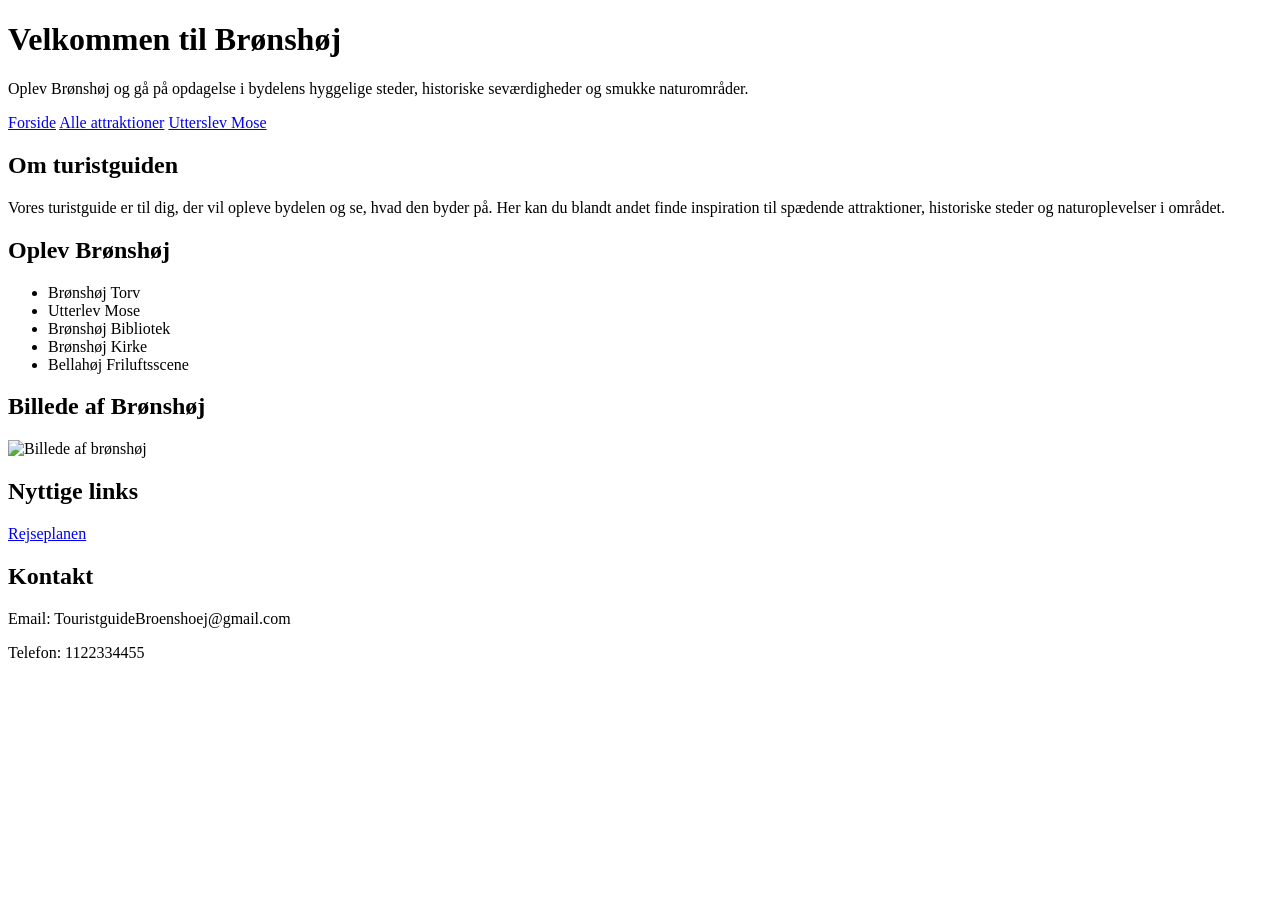
==== src/main/resources/templates/index.html @ b2b9857a "nyt" ====
<!DOCTYPE html>

<html lang="da">

<head>

  <meta charset="UTF-8">

  <title>Velkommen til Brønshøj</title>

  <link th:href="@{/main.css}" rel="stylesheet">

</head>
<body>

<h1> Velkommen til Brønshøj</h1>

<p> Oplev Brønshøj og gå på opdagelse i bydelens hyggelige steder, historiske seværdigheder og smukke naturområder.

</p>

<nav>

  <a href="/static">Forside</a>

  <a href="/attractions">Alle attraktioner</a>

  <a href="/attractions/Utterslev%20Mose">Utterslev Mose</a>

</nav>

<h2>Om turistguiden</h2>

<p> Vores turistguide er til dig, der vil opleve bydelen og se, hvad den byder på.
  Her kan du blandt andet finde inspiration til spædende attraktioner,
  historiske steder og naturoplevelser i området.
</p>
<h2>Oplev Brønshøj</h2>

<ul>
  <li>Brønshøj Torv</li>
  <li>Utterlev Mose</li>
  <li>Brønshøj Bibliotek</li>
  <li>Brønshøj Kirke</li>
  <li>Bellahøj Friluftsscene</li>

</ul>

<h2>Billede af Brønshøj</h2>

<img src = "/images/bronshoj.jpg"
     alt = "Billede af brønshøj"
     width="500">

<h2>Nyttige links</h2>
<p>
  <a href="https://rejseplanen.dk/">
    Rejseplanen
  </a>
</p>

<footer>
  <h2>Kontakt</h2>

  <!-- Kontaktinformation -->

  <p>Email: TouristguideBroenshoej@gmail.com</p>

  <p>Telefon: 1122334455</p>

</footer>

</body>

</html>
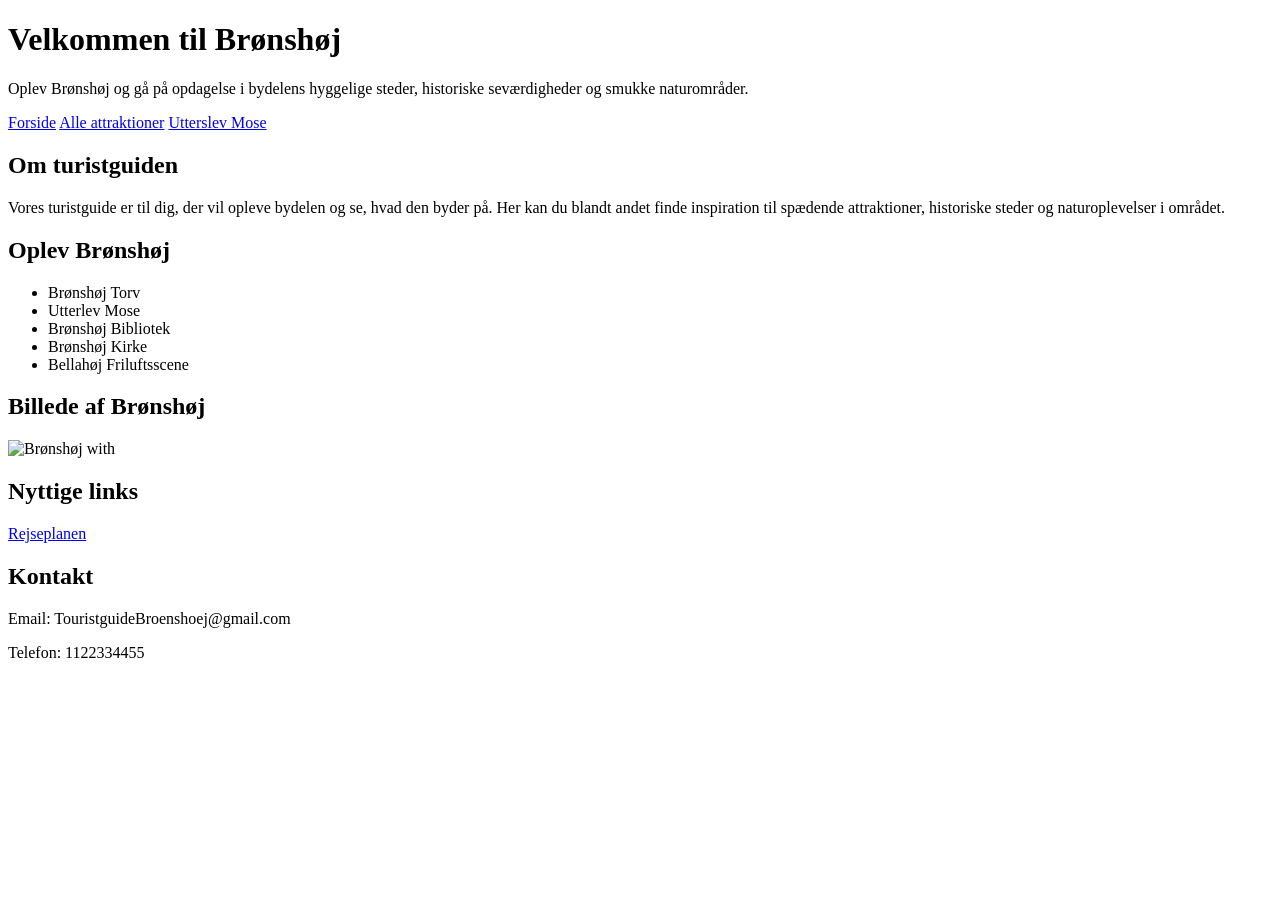
==== commit a80e66e4: ".." ====
--- a/src/main/resources/templates/index.html
+++ b/src/main/resources/templates/index.html
@@ -49,10 +49,9 @@
 
 <h2>Billede af Brønshøj</h2>
 
-<img src = "/images/bronshoj.jpg"
-     alt = "Billede af brønshøj"
-     width="500">
+<img src = "/images/img.png" alt="Brønshøj" width="500">
 
+with
 <h2>Nyttige links</h2>
 <p>
   <a href="https://rejseplanen.dk/">
